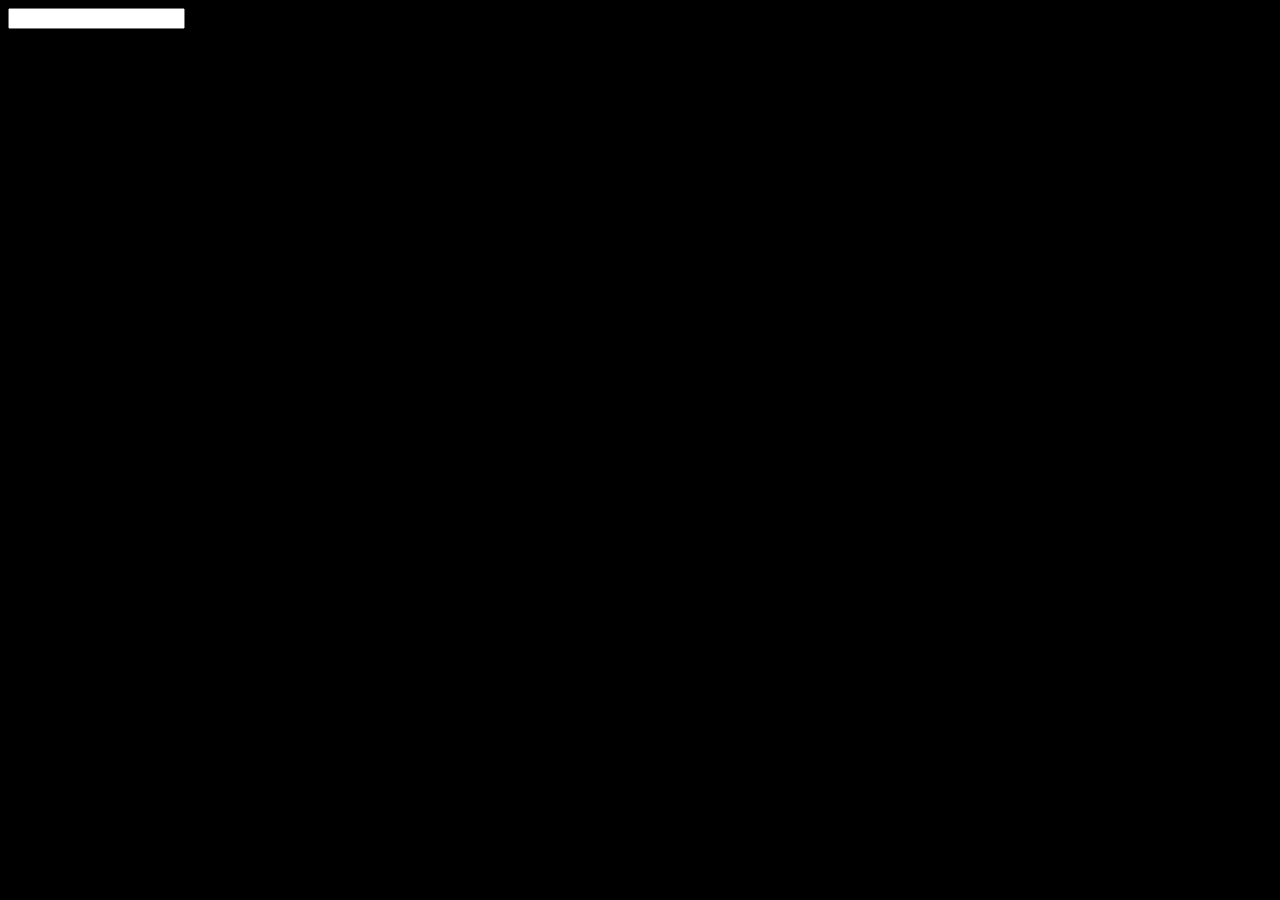
==== index.html @ 994b374f "get_info method completed and inputfield widget created" ====
<!DOCTYPE html>
<html lang="en">
<head>
    <meta charset="UTF-8">
    <meta name="viewport" content="width=device-width, initial-scale=1.0">
    <title>Document</title>
</head>
<body style="background-color: black;">
    <div></div>
    <input type="text">
    <script>
        const el = document.querySelector("input");
        const dict = {}
        for (let key in el) {
            if (typeof el[key] !== "function") {
                // console.log(key, el[key]);
                dict[key] = el[key];
            }
        }
        console.log(dict)
    </script>
</body>
</html>
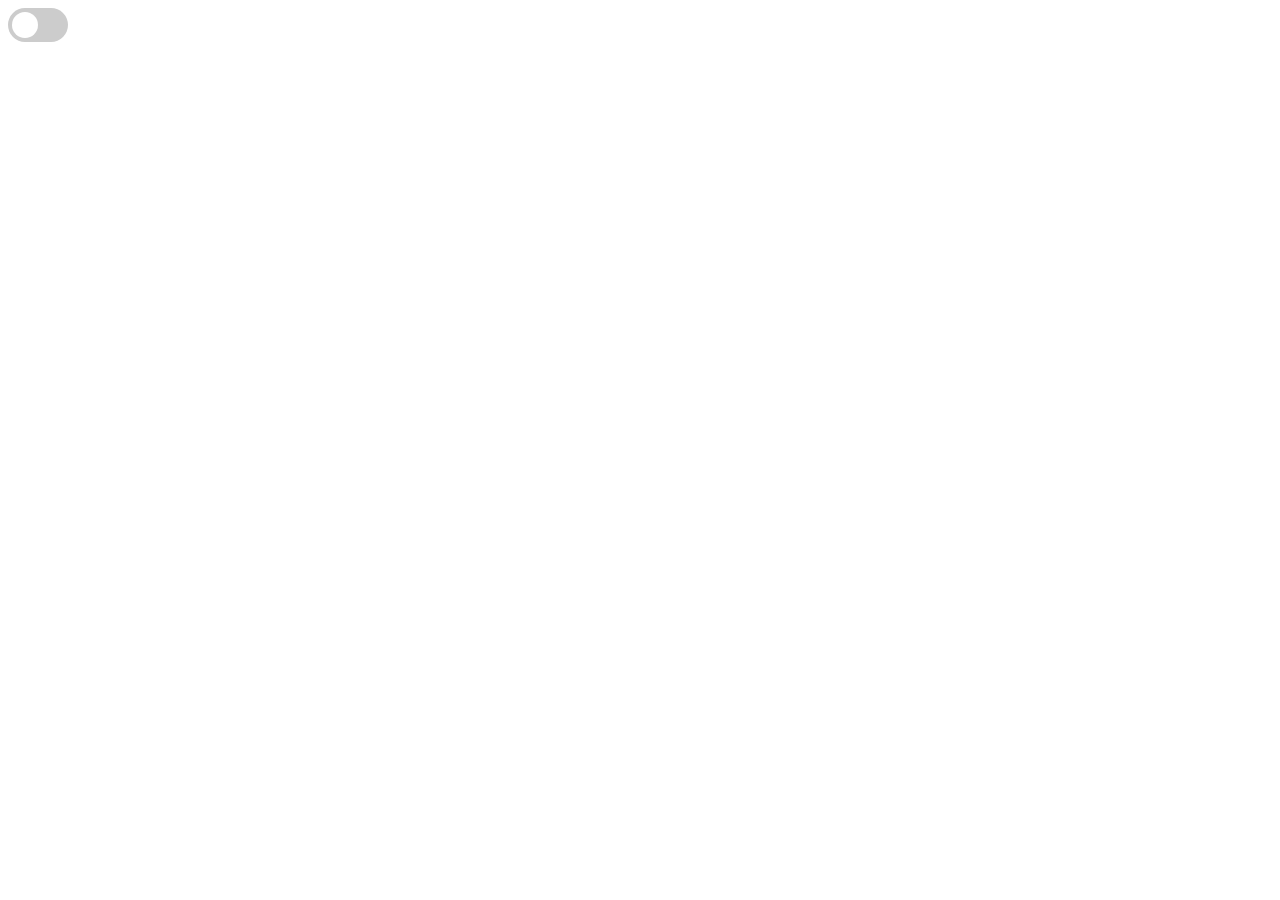
==== commit 39fa0adb: "some new widgets added" ====
--- a/index.html
+++ b/index.html
@@ -1,23 +1,60 @@
 <!DOCTYPE html>
-<html lang="en">
+<html>
 <head>
-    <meta charset="UTF-8">
-    <meta name="viewport" content="width=device-width, initial-scale=1.0">
-    <title>Document</title>
+<style>
+.switch {
+    position: relative;
+    display: inline-block;
+    width: 60px;
+    height: 34px;
+}
+
+.switch input {
+    display: none;
+}
+
+.slider {
+    position: absolute;
+    cursor: pointer;
+    inset: 0;
+    background-color: #ccc;
+    transition: 0.3s;
+    border-radius: 34px;
+}
+
+.slider::before {
+    content: "";
+    position: absolute;
+    width: 26px;
+    height: 26px;
+    left: 4px;
+    bottom: 4px;
+    background: white;
+    transition: 0.3s;
+    border-radius: 50%;
+}
+
+input:checked + .slider {
+    background-color: #4CAF50;
+}
+
+input:checked + .slider::before {
+    transform: translateX(26px);
+}
+</style>
 </head>
-<body style="background-color: black;">
-    <div></div>
-    <input type="text">
-    <script>
-        const el = document.querySelector("input");
-        const dict = {}
-        for (let key in el) {
-            if (typeof el[key] !== "function") {
-                // console.log(key, el[key]);
-                dict[key] = el[key];
-            }
-        }
-        console.log(dict)
-    </script>
+<body>
+
+<label class="switch">
+    <input type="checkbox" id="toggle">
+    <span class="slider"></span>
+</label>
+
+<script>
+document.getElementById("toggle").addEventListener("change", function() {
+    console.log("Switch:", this.checked);
+});
+</script>
+
 </body>
 </html>
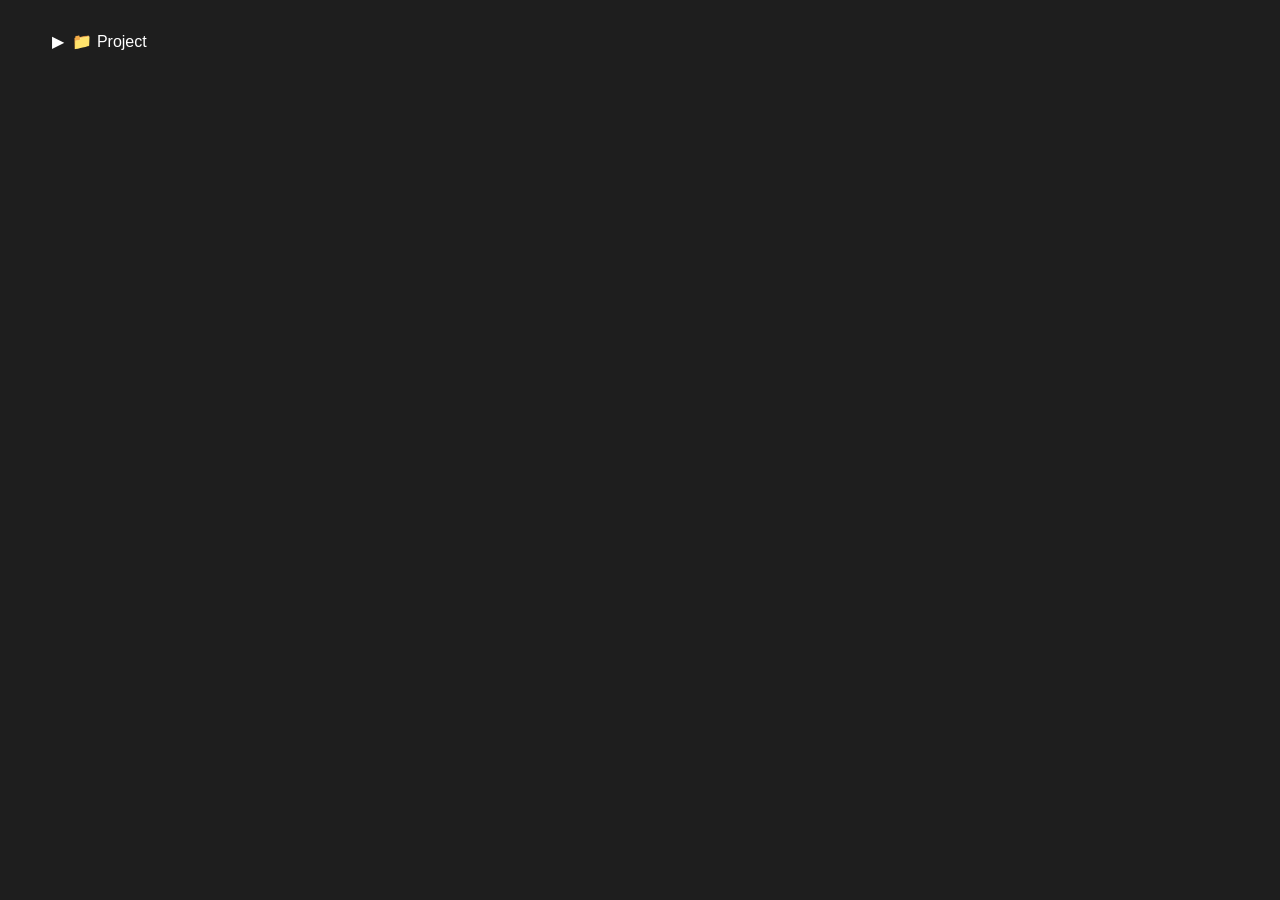
==== commit b1640149: "some widgets added and some imporvement" ====
--- a/index.html
+++ b/index.html
@@ -2,57 +2,115 @@
 <html>
 <head>
 <style>
-.switch {
-    position: relative;
-    display: inline-block;
-    width: 60px;
-    height: 34px;
+body {
+    font-family: Arial, sans-serif;
+    background: #1e1e1e;
+    color: white;
+    padding: 20px;
 }
 
-.switch input {
+.tree {
+    user-select: none;
+}
+
+.tree-node {
+    margin-left: 20px;
+}
+
+.tree-header {
+    cursor: pointer;
+    padding: 4px;
+    border-radius: 4px;
+}
+
+.tree-header:hover {
+    background: #333;
+}
+
+.tree-children {
+    margin-left: 20px;
     display: none;
 }
 
-.slider {
-    position: absolute;
-    cursor: pointer;
-    inset: 0;
-    background-color: #ccc;
-    transition: 0.3s;
-    border-radius: 34px;
-}
-
-.slider::before {
-    content: "";
-    position: absolute;
-    width: 26px;
-    height: 26px;
-    left: 4px;
-    bottom: 4px;
-    background: white;
-    transition: 0.3s;
-    border-radius: 50%;
-}
-
-input:checked + .slider {
-    background-color: #4CAF50;
-}
-
-input:checked + .slider::before {
-    transform: translateX(26px);
+.arrow {
+    display: inline-block;
+    width: 16px;
 }
 </style>
 </head>
 <body>
 
-<label class="switch">
-    <input type="checkbox" id="toggle">
-    <span class="slider"></span>
-</label>
+<div class="tree">
+
+    <div class="tree-node">
+
+        <div class="tree-header">
+            <span class="arrow">▶</span>
+            📁 Project
+        </div>
+
+        <div class="tree-children">
+
+            <div class="tree-node">
+
+                <div class="tree-header">
+                    <span class="arrow">▶</span>
+                    📁 src
+                </div>
+
+                <div class="tree-children">
+
+                    <div class="tree-node">
+                        <div class="tree-header">
+                            📄 main.py
+                        </div>
+                    </div>
+
+                    <div class="tree-node">
+                        <div class="tree-header">
+                            📄 utils.py
+                        </div>
+                    </div>
+
+                </div>
+
+            </div>
+
+            <div class="tree-node">
+                <div class="tree-header">
+                    📄 README.md
+                </div>
+            </div>
+
+        </div>
+
+    </div>
+
+</div>
 
 <script>
-document.getElementById("toggle").addEventListener("change", function() {
-    console.log("Switch:", this.checked);
+document.querySelectorAll(".tree-header").forEach(header => {
+
+    header.addEventListener("click", () => {
+
+        const children =
+            header.parentElement.querySelector(":scope > .tree-children");
+
+        if (!children) return;
+
+        const arrow =
+            header.querySelector(".arrow");
+
+        if (children.style.display === "block") {
+            children.style.display = "none";
+            arrow.textContent = "▶";
+        } else {
+            children.style.display = "block";
+            arrow.textContent = "▼";
+        }
+
+    });
+
 });
 </script>
 
